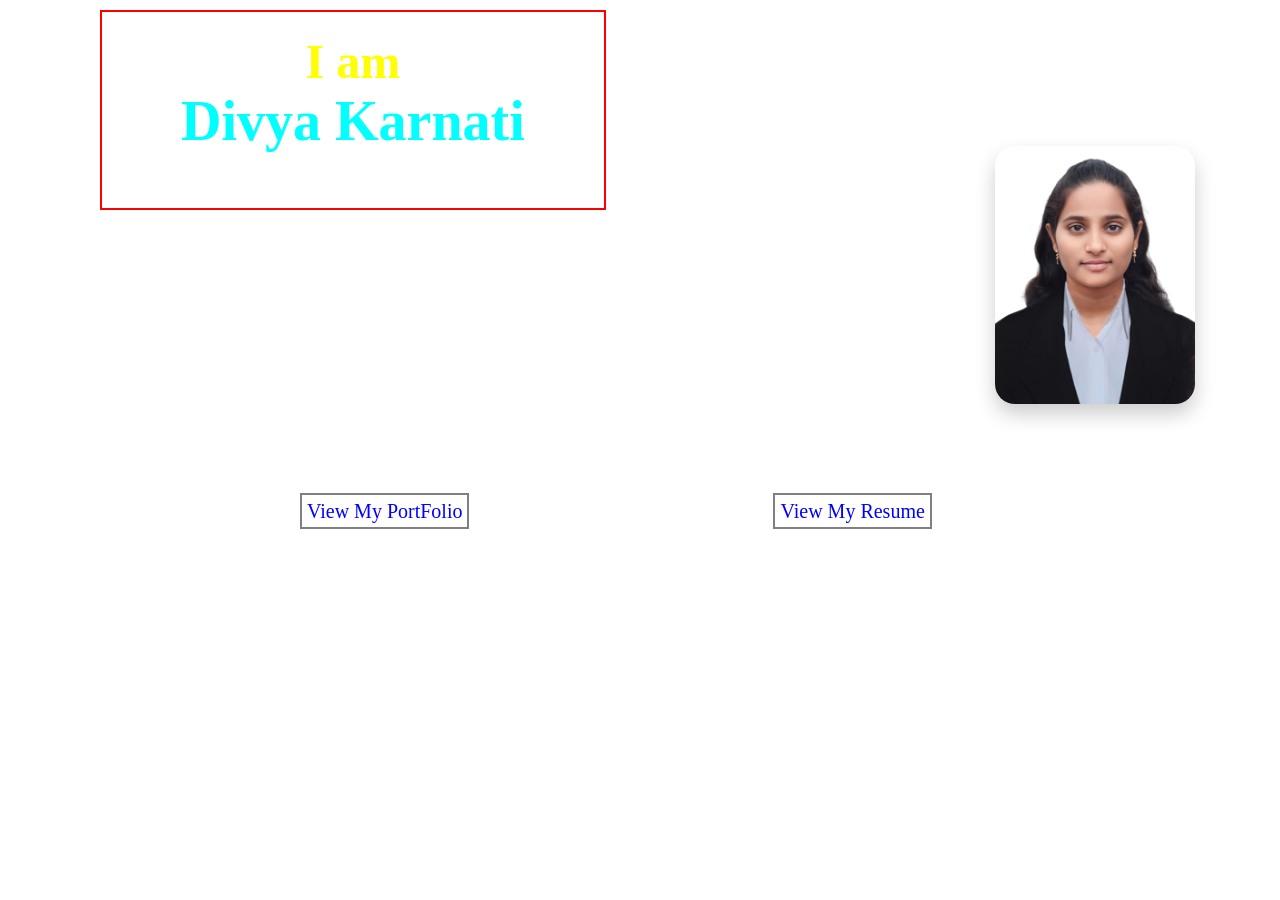
==== main.html @ 6e7d6dce "own Website" ====
<!DOCTYPE html>
<html lang="en">

<head>
    <meta charset="UTF-8">
    <meta name="viewport" content="width=device-width, initial-scale=1.0">
    <title>Divya</title>
    <link rel="stylesheet" href="./style.css">


</head>

<body>
    <div class="cont">
        <div class="main">
            <div class="content">
                <h3>Hello</h3>
                <h2>I am</h2>
                <h1>Divya Karnati</h1>
            </div>
            <div class="photo">
                <img src="./Divyapng.png" alt="">

            </div>

        </div>
        <a href="./index.html" class="link">View My PortFolio</a>
        <a href="https://drive.google.com/file/d/16wyKgaMgeMCaIEl1qpWO7ZUZpFo8KiEP/view?usp=sharing" class="link">View My Resume</a>

    </div>


</body>

</html>
---- style.css ----
* {
    margin: 0px;
    padding: 0px;
    box-sizing: border-box;
    overflow-x: hidden;
}

body {
    margin: 0px;
    padding: 0px;
    overflow: hidden;
    /* background-color: black; */
}

.maincontainer {
    width: 100vw;
    height: 100vh;
    /* border: 2px solid; */
}


/* animation */

.cont {
    width: 100vw;
    height: 100vh;
    /* background-color: black; */
    background-image: url("https://wallpaperaccess.com/full/5652006.jpg");
    background-size: cover;
    background-repeat: no-repeat;
}

.main {
    width: 100%;
    height: 500px;
    /* border: 2px solid; */
    display: flex;
    gap: 5px;
}

.content {
    width: 45%;
    height: 200px;
    text-align: center;
    margin-top: 200px;
    animation-name: am;
    animation-duration: 5s;
    animation-iteration-count: 1;
    animation-delay: 0.4s;
    overflow: hidden;
    border: 2px solid red;
    margin-top: 200px;
    margin: 100px;
}

@keyframes am {
    from {
        transform: translate(100px);
    }
}

.photo {
    width: 45%;
}

.photo>img {
    margin-top: 10px;
    margin-left: 200px;
    width: 200px;
    height: 300px;
    border-radius: 50%;
}

.content>h3 {
    color: white;
    animation-name: hello;
    animation-duration: 5s;
    animation-iteration-count: 1;
    animation-delay: 0.4s;
    overflow-y: hidden;
}

@keyframes hello {
    from {
        transform: translateY(-100px);
    }
}

.content>h2 {
    color: yellow;
    font-size: 3rem;
}

.content>h1 {
    color: aqua;
    animation-name: Divya;
    animation-duration: 5s;
    animation-iteration-count: 1;
    animation-delay: 0.4s;
}

@keyframes Divya {
    from {
        transform: translate(200px);
        overflow-y: hidden;
    }
}

.link {
    width: 100vw;
    color: blue;
    margin-left: 300px;
    border: 2px solid gray;
    padding: 5px;
}

.photo {
    display: flex;
    justify-content: center;
    align-items: center;
    margin-top: 40px;
    animation: fadeInZoom 1.5s ease-out forwards;
    transform: scale(0.8);
    opacity: 0;
}

.photo img {
    width: 200px;
    height: auto;
    border-radius: 20px;
    box-shadow: 0 10px 20px rgba(0, 0, 0, 0.2);
    transition: transform 0.4s ease, box-shadow 0.4s ease;
    animation-duration: 5s;
}

.photo:hover img {
    transform: scale(1.05) translateY(-5px);
    box-shadow: 0 15px 25px rgba(0, 0, 0, 0.4);
}

@keyframes fadeInZoom {
    0% {
        opacity: 0;
        transform: scale(0.8) translateY(20px);
    }
    100% {
        opacity: 1;
        transform: scale(1) translateY(0);
    }
}


/* navbar */

.navbar {
    width: 100%;
    height: 70px;
    /* border: 2px solid; */
    background-color: cornflowerblue;
    display: flex;
    gap: 35px;
    position: sticky;
    top: 0px;
}

a {
    text-decoration: none;
    color: white;
    font-size: 20px;
    margin-top: 20px;
    margin-left: 20px;
}

.image {
    width: 100%;
    height: 500px;
    /* border: 2px solid; */
    background-image: url(https://wallpaperaccess.com/full/3239444.jpg);
    /* background-image: url(https://img1.kienthucvui.vn/uploads/2021/12/24/hinh-anh-chiec-la-ngat-xanh-cuc-dep_034528494.jpg); */
    background-size: cover;
    display: flex;
    justify-content: center;
    align-items: center;
}

.name {
    color: white;
    text-align: center;
}

h4 {
    font-size: 1.5rem;
}

h1 {
    font-size: 3.5rem;
}

#typing {
    border-right: 2px solid black;
    white-space: nowrap;
    overflow: hidden;
    display: inline-block;
    font-size: 30px;
}

@keyframes blink {
    0%,
    50% {
        border-color: black;
    }
    50.1%,
    100% {
        border-color: transparent;
    }
}

#typing {
    animation: blink 1s step-end infinite;
}


/* about me */

.me {
    margin-top: 20px;
    margin-bottom: 0px;
    margin-left: 150px;
}

.about {
    margin-top: 0px;
    width: 100%;
    display: flex;
}

.content {
    width: 40%;
    margin-top: 10px;
    margin-left: 100px;
    /* border: 2px solid red; */
}

p,
li {
    margin: 8px;
    font-size: 20px;
    font-family: Garamond;
}

.ima {
    margin: 70px;
    width: 30%;
    height: 350px;
    /* border: 2px solid; */
    overflow-y: hidden;
}

.img {
    width: 60%;
    height: 100%;
    border-radius: 50%;
}

.ima:hover {
    padding: 30px;
    transform: scale(1.3);
}


/* skills */

.skills {
    width: 100%;
    background-color: white;
    /* box-shadow: 5px 5px 15px rgba(0, 0, 0, 0.3); */
}

.skill {
    text-align: center;
}

.line {
    width: 90px;
    height: 3px;
    border: 2px solid blue;
    margin-left: 600px;
    margin-bottom: 10px;
}

.images {
    width: 100%;
    margin: 30px;
    display: flex;
    gap: 50px;
    margin-left: 200px;
    margin-right: 100px;
    padding: 20px;
}

.simage {
    width: 150px;
    height: 150px;
    border-radius: 10px;
    background-color: #f4f4f4;
    /* box-shadow: 0 4PX 4PX rgba(0, 0, 0, 0.3), 4px 0 4px rgba(0, 0, 0, 0.2), 0 -4px 4px rgba(0, 0, 0, 0.2), -4px 0 4px rgba(0, 0, 0, 0.2); */
    box-shadow: 5px 5px 15px rgba(0, 0, 0, 0.3);
}

img {
    width: 100px;
    height: 100px;
    margin-left: 30px;
}

h3 {
    text-align: center;
}


/* workexprience */

.workexperience {
    width: 100%;
    display: flex;
    gap: 40px;
}

.work {
    font-size: 50px;
    text-align: center;
    margin-bottom: 10px;
}

.workc {
    width: 400px;
    height: 350px;
    /* border: 2px solid; */
    border-radius: 10px;
    background-color: #f4f4f4;
    box-shadow: 0 4PX 4PX rgba(0, 0, 0, 0.3), 4px 0 4px rgba(0, 0, 0, 0.2), 0 -4px 4px rgba(0, 0, 0, 0.2), -4px 0 4px rgba(0, 0, 0, 0.2);
    margin: 20px;
    margin-left: 130px;
}

.workhead {
    width: 100%;
    height: 50px;
    background-color: cornflowerblue;
    text-align: center;
}


/* projects */

.projects {
    width: 100%;
    display: flex;
    margin: 30px;
    gap: 30px;
}

.pro {
    text-align: center;
}


/* minor project */

.minor {
    width: 500px;
    height: 600px;
    /* border: 2px solid; */
    border-radius: 10px;
    background-color: #f4f4f4;
    box-shadow: 0 4PX 4PX rgba(0, 0, 0, 0.3), 4px 0 4px rgba(0, 0, 0, 0.2), 0 -4px 4px rgba(0, 0, 0, 0.2), -4px 0 4px rgba(0, 0, 0, 0.2);
    margin: 20px;
    margin-left: 30px;
}

.minor>.head {
    width: 100%;
    height: 60px;
    background-color: aquamarine;
}

.head>h4 {
    text-align: center;
    margin-left: 20px;
    margin: 10px;
}

.tools {
    margin-left: 5px;
    font-size: 20px;
    font-family: Garamond;
}


/* major project */

.major {
    width: 600px;
    height: 600px;
    /* border-radius: 15px; */
    /* border: 2px solid; */
    border-radius: 10px;
    background-color: #f4f4f4;
    box-shadow: 0 4PX 4PX rgba(0, 0, 0, 0.3), 4px 0 4px rgba(0, 0, 0, 0.2), 0 -4px 4px rgba(0, 0, 0, 0.2), -4px 0 4px rgba(0, 0, 0, 0.2);
    margin: 20px;
    margin-left: 5px;
}

.major>.head {
    width: 100%;
    height: 120px;
    background-color: aquamarine;
}

.major>h4,
b {
    margin-left: 10px;
}


/* res */

.major>.head1 {
    /* padding: 15px; */
    /* font-size: 8rem; */
    height: 60px;
}

.major>button,
.minor>button {
    margin: 10px;
    margin-left: 40%;
    background-color: aqua;
    padding: 10px;
    border-radius: 45%;
}


/* get in touch */

.get {
    width: 100%;
    /* margin: 40px; */
    background-color: royalblue;
}

.geth {
    text-align: center;
    font-size: 2rem;
}

.get>p {
    text-align: center;
}

.icons {
    width: 100%;
    height: 100px;
    display: flex;
    justify-content: center;
    align-items: center;
    gap: 50px;
}

i {
    color: white;
    font-size: 20px;
}

.mail,
.location {
    width: 300px;
    height: 80px;
    color: white;
}

.mail>i,
.location>i,
.location>p {
    color: white;
    display: flex;
    justify-content: center;
    align-items: center;
}


/* contacts */

.contact {
    width: 100%;
    height: 200px;
    border: 2px solid;
    background-color: black;
    color: white;
}

.contact>h2,
p {
    margin-top: 10px;
    text-align: center;
}

.contact-icon {
    width: 100%;
    height: 50px;
    display: flex;
    justify-content: center;
    align-items: center;
    gap: 20px;
}


/* Responsive styles for main.html */

@media (max-width: 900px) {
    .main {
        flex-direction: column;
        height: auto;
        align-items: center;
    }
    .content,
    .photo {
        width: 90%;
        margin: 0 auto;
        text-align: center;
    }
    .photo>img {
        width: 90vw;
        height: auto;
        max-width: 350px;
        margin-top: 20px;
    }
    .content {
        margin-top: 40px;
    }
    .link {
        margin-left: 0;
        display: block;
        width: 80vw;
        margin: 10px auto;
        text-align: center;
    }
}

@media (max-width: 600px) {
    .main {
        flex-direction: column;
        height: auto;
        gap: 0;
    }
    .content,
    .photo {
        width: 100%;
        margin: 0 auto;
        text-align: center;
    }
    .photo>img {
        width: 90vw;
        height: auto;
        max-width: 220px;
        margin-top: 10px;
    }
    .content {
        margin-top: 20px;
    }
    .content>h1 {
        font-size: 2rem;
    }
    .content>h2 {
        font-size: 1.5rem;
    }
    .link {
        margin-left: 0;
        display: block;
        width: 90vw;
        margin: 8px auto;
        text-align: center;
        font-size: 1rem;
        padding: 8px;
    }
    .cont {
        padding: 10px 0;
    }
}


/* Responsive styles for index.html */

@media (max-width: 400px) {
    .about {
        flex-direction: column;
        align-items: center;
    }
    .content,
    .ima {
        width: 90% !important;
        margin: 0 auto !important;
        text-align: center;
    }
    .ima {
        margin-top: 20px;
        height: auto;
        max-width: 350px;
    }
    .img {
        width: 100%;
        height: auto;
        max-width: 350px;
    }
    .images {
        flex-wrap: wrap;
        gap: 20px;
        margin-left: 0;
        margin-right: 0;
        justify-content: center;
    }
    .workexperience,
    .projects {
        flex-direction: column;
        align-items: center;
        gap: 20px;
    }
    .workc {
        width: 100%;
        margin: 0px;
    }
    .minor,
    .major {
        width: 95% !important;
        margin-left: 0 !important;
        margin-right: 0 !important;
        height: auto;
    }
    .icons {
        flex-direction: column;
        gap: 10px;
        height: auto;
    }
    .mail,
    .location {
        width: 90vw;
        margin: 0 auto;
        text-align: center;
    }
}

@media (max-width: 600px) {
    .navbar {
        flex-direction: column;
        height: auto;
        gap: 0;
        align-items: flex-start;
    }
    .navbar a {
        margin: 10px 0 0 10px;
        font-size: 1rem;
    }
    .image {
        height: 250px;
    }
    .name h1 {
        font-size: 2rem;
    }
    .about {
        flex-direction: column;
        align-items: center;
    }
    .content,
    .ima {
        width: 100% !important;
        margin: 0 auto !important;
        text-align: center;
    }
    .ima {
        margin-top: 10px;
        height: auto;
        max-width: 220px;
    }
    .img {
        width: 100%;
        height: auto;
        max-width: 220px;
    }
    .images {
        flex-wrap: wrap;
        gap: 10px;
        margin-left: 0;
        margin-right: 0;
        justify-content: center;
    }
    .simage {
        width: 150px;
        height: 200px;
    }
    .workexperience,
    .projects {
        flex-direction: column;
        align-items: center;
        gap: 10px;
    }
    .minor,
    .major {
        width: 100% !important;
        margin-left: 0 !important;
        margin-right: 0 !important;
        height: auto;
    }
    .geth {
        font-size: 1.2rem;
    }
    .icons {
        flex-direction: column;
        gap: 5px;
        height: auto;
    }
    .mail,
    .location {
        width: 95vw;
        margin: 0 auto;
        text-align: center;
        font-size: 0.9rem;
    }
    .contact {
        height: auto;
        padding: 10px 0;
    }
    .contact-icon {
        flex-direction: column;
        gap: 5px;
    }
}
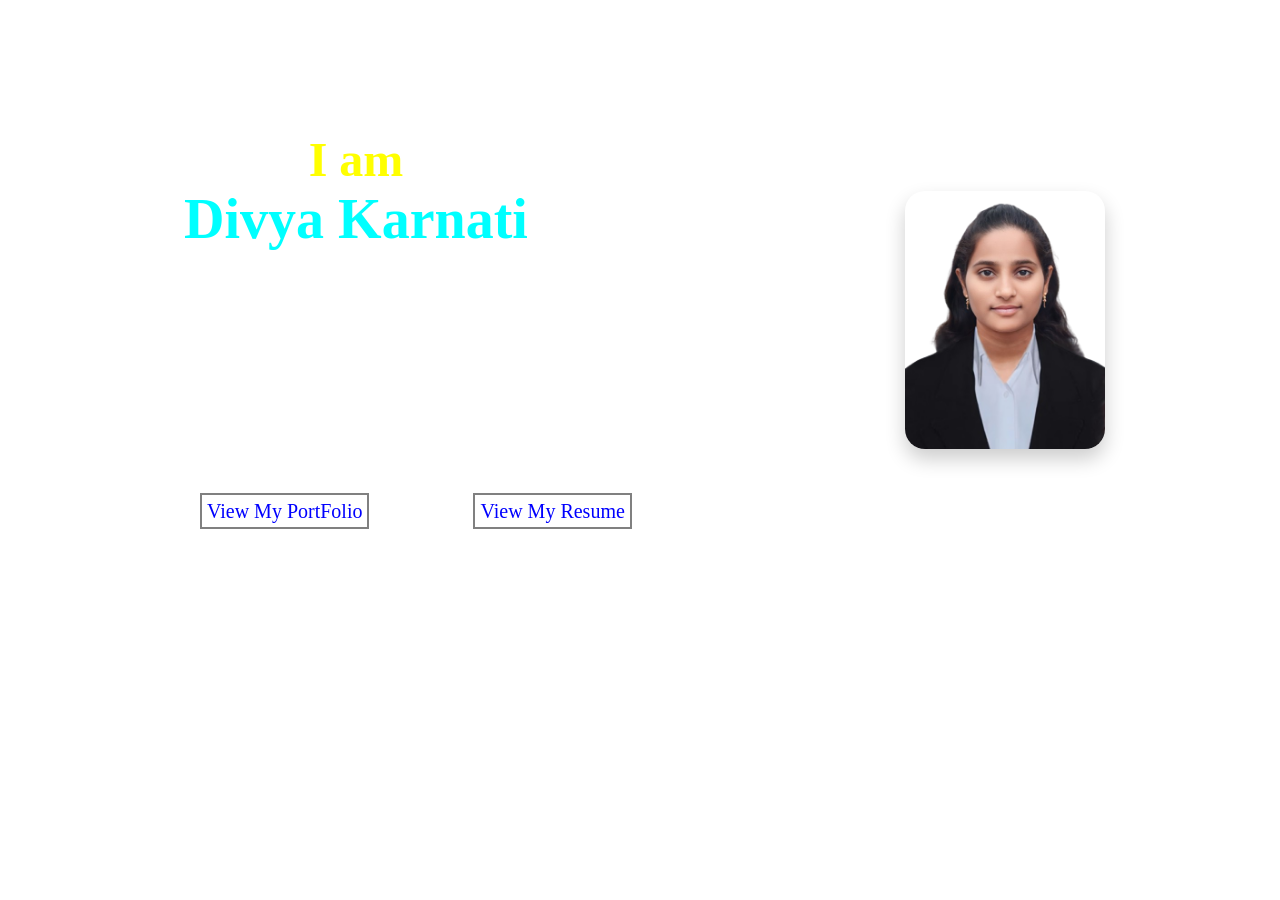
==== commit ec776e2f: "portfolio" ====
--- a/main.html
+++ b/main.html
@@ -12,6 +12,8 @@
 
 <body>
     <div class="cont">
+        <div class="empty"></div>
+
         <div class="main">
             <div class="content">
                 <h3>Hello</h3>
@@ -20,12 +22,10 @@
             </div>
             <div class="photo">
                 <img src="./Divyapng.png" alt="">
-
             </div>
-
         </div>
         <a href="./index.html" class="link">View My PortFolio</a>
-        <a href="https://drive.google.com/file/d/16wyKgaMgeMCaIEl1qpWO7ZUZpFo8KiEP/view?usp=sharing" class="link">View My Resume</a>
+        <a class="link link2" href="https://drive.google.com/file/d/16wyKgaMgeMCaIEl1qpWO7ZUZpFo8KiEP/view?usp=sharing">View My Resume</a>
 
     </div>
 
--- a/style.css
+++ b/style.css
@@ -32,25 +32,28 @@
 
 .main {
     width: 100%;
-    height: 500px;
+    height: 400px;
     /* border: 2px solid; */
     display: flex;
     gap: 5px;
+}
+
+.empty {
+    width: 100%;
+    height: 100px;
 }
 
 .content {
     width: 45%;
-    height: 200px;
-    text-align: center;
-    margin-top: 200px;
+    height: 300px;
+    text-align: center;
+    margin-top: 150px;
     animation-name: am;
     animation-duration: 5s;
     animation-iteration-count: 1;
     animation-delay: 0.4s;
     overflow: hidden;
-    border: 2px solid red;
-    margin-top: 200px;
-    margin: 100px;
+    /* border: 2px solid red; */
 }
 
 @keyframes am {
@@ -64,7 +67,7 @@
 }
 
 .photo>img {
-    margin-top: 10px;
+    margin-top: 0px;
     margin-left: 200px;
     width: 200px;
     height: 300px;
@@ -109,9 +112,14 @@
 .link {
     width: 100vw;
     color: blue;
-    margin-left: 300px;
+    margin-top: 20px;
+    margin-left: 200px;
     border: 2px solid gray;
     padding: 5px;
+}
+
+.link2 {
+    margin-left: 100px;
 }
 
 .photo {
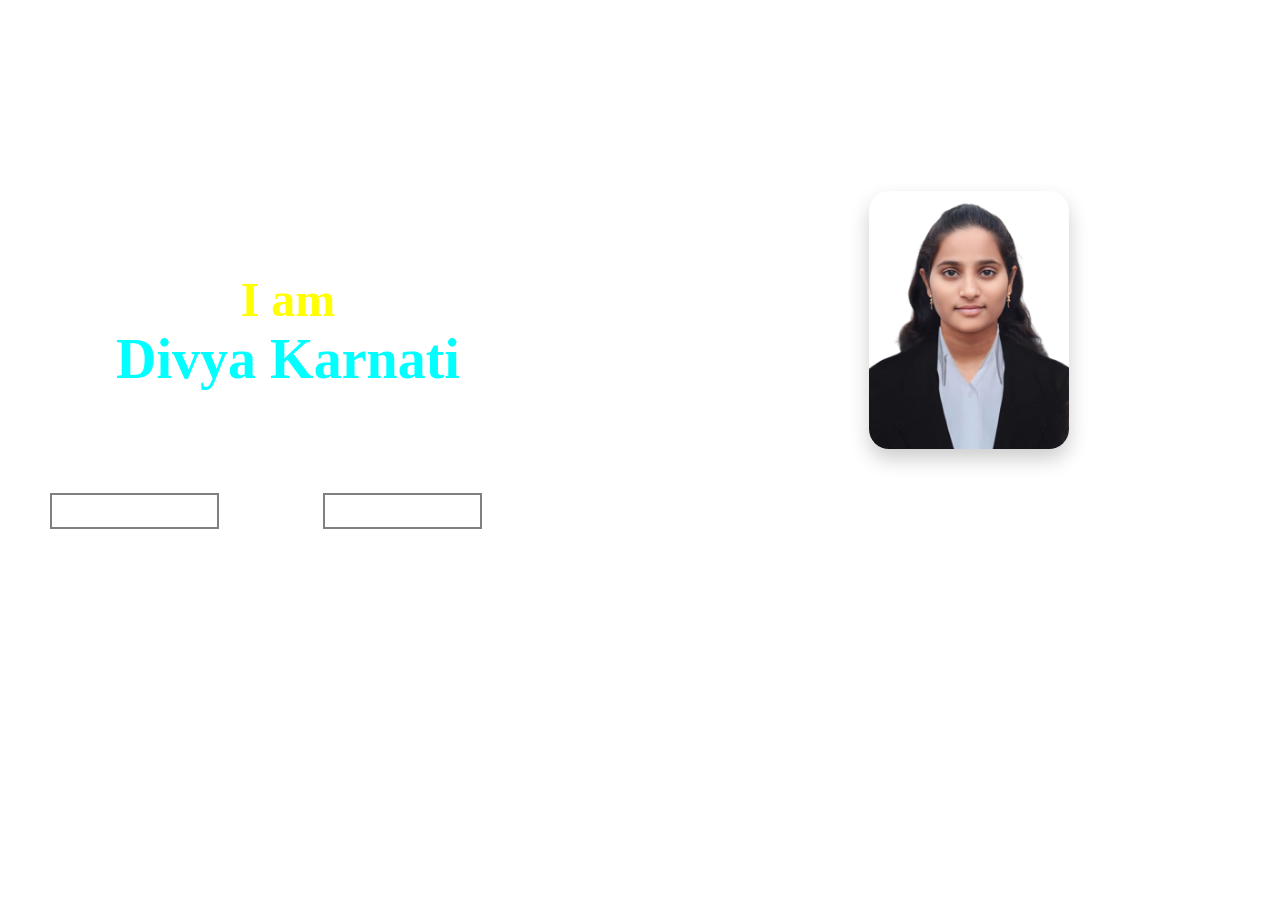
==== commit 0f1d517b: "updated" ====
--- a/main.html
+++ b/main.html
@@ -25,7 +25,7 @@
             </div>
         </div>
         <a href="./index.html" class="link">View My PortFolio</a>
-        <a class="link link2" href="https://drive.google.com/file/d/16wyKgaMgeMCaIEl1qpWO7ZUZpFo8KiEP/view?usp=sharing">View My Resume</a>
+        <a class="link link2" href="https://drive.google.com/file/d/13RfoyacAwluSvC34MBDEim0bRRbGEwoy/view?usp=sharing">View My Resume</a>
 
     </div>
 
--- a/style.css
+++ b/style.css
@@ -45,7 +45,7 @@
 
 .content {
     width: 45%;
-    height: 300px;
+    height: 200px;
     text-align: center;
     margin-top: 150px;
     animation-name: am;
@@ -111,9 +111,9 @@
 
 .link {
     width: 100vw;
-    color: blue;
-    margin-top: 20px;
-    margin-left: 200px;
+    color: white;
+    /* margin-top: 10px; */
+    margin-left: 50px;
     border: 2px solid gray;
     padding: 5px;
 }
@@ -230,136 +230,286 @@
 
 /* about me */
 
-.me {
-    margin-top: 20px;
-    margin-bottom: 0px;
-    margin-left: 150px;
-}
-
-.about {
-    margin-top: 0px;
-    width: 100%;
-    display: flex;
-}
-
-.content {
-    width: 40%;
-    margin-top: 10px;
-    margin-left: 100px;
-    /* border: 2px solid red; */
-}
-
-p,
-li {
-    margin: 8px;
-    font-size: 20px;
-    font-family: Garamond;
-}
-
-.ima {
-    margin: 70px;
-    width: 30%;
-    height: 350px;
-    /* border: 2px solid; */
-    overflow-y: hidden;
-}
-
-.img {
-    width: 60%;
-    height: 100%;
+
+/* ====== About Me Section ====== */
+
+.about-section {
+    padding: 80px 20px;
+    background: #f9fafc;
+    color: #333;
+    text-align: center;
+}
+
+.section-title {
+    font-size: 2.5rem;
+    font-weight: 700;
+    margin-bottom: 50px;
+    position: relative;
+}
+
+.section-title::after {
+    content: "";
+    display: block;
+    width: 80px;
+    height: 3px;
+    background: #007bff;
+    margin: 10px auto 0;
+    border-radius: 2px;
+}
+
+.about-content {
+    display: flex;
+    justify-content: center;
+    align-items: center;
+    flex-wrap: wrap;
+    gap: 40px;
+}
+
+.profile-img {
+    width: 180px;
+    height: 180px;
     border-radius: 50%;
-}
-
-.ima:hover {
-    padding: 30px;
-    transform: scale(1.3);
+    object-fit: cover;
+    box-shadow: 0 4px 15px rgba(0, 0, 0, 0.1);
+    transition: transform 0.3s ease;
+}
+
+.profile-img:hover {
+    transform: scale(1.05);
+}
+
+.about-text {
+    max-width: 600px;
+    text-align: left;
+}
+
+.about-text h3 {
+    font-size: 1.8rem;
+    color: #222;
+    margin-bottom: 20px;
+}
+
+.about-text p {
+    line-height: 1.7;
+    font-size: 1rem;
+    margin-bottom: 15px;
+}
+
+.about-info p {
+    margin: 8px 0;
+}
+
+.about-text a {
+    color: #007bff;
+    text-decoration: none;
+}
+
+.about-text a:hover {
+    text-decoration: underline;
+}
+
+.highlight {
+    color: #007bff;
+    font-weight: 600;
+}
+
+
+/* Responsive Design */
+
+@media (max-width: 768px) {
+    .about-content {
+        flex-direction: column;
+        text-align: center;
+    }
+    .about-text {
+        text-align: center;
+    }
 }
 
 
 /* skills */
 
+
+/* ===== Skills Section ===== */
+
 .skills {
     width: 100%;
-    background-color: white;
-    /* box-shadow: 5px 5px 15px rgba(0, 0, 0, 0.3); */
+    background-color: #fff;
+    padding: 80px 20px;
+    text-align: center;
 }
 
 .skill {
-    text-align: center;
+    font-size: 2.5rem;
+    font-weight: 700;
+    color: #222;
 }
 
 .line {
     width: 90px;
     height: 3px;
-    border: 2px solid blue;
-    margin-left: 600px;
-    margin-bottom: 10px;
+    border: none;
+    background-color: #007bff;
+    margin: 10px auto 40px;
+    border-radius: 2px;
 }
 
 .images {
-    width: 100%;
-    margin: 30px;
-    display: flex;
-    gap: 50px;
-    margin-left: 200px;
-    margin-right: 100px;
-    padding: 20px;
+    height: 200px;
+    display: flex;
+    justify-content: center;
+    flex-wrap: wrap;
+    gap: 40px;
 }
 
 .simage {
     width: 150px;
     height: 150px;
-    border-radius: 10px;
+    border-radius: 15px;
     background-color: #f4f4f4;
-    /* box-shadow: 0 4PX 4PX rgba(0, 0, 0, 0.3), 4px 0 4px rgba(0, 0, 0, 0.2), 0 -4px 4px rgba(0, 0, 0, 0.2), -4px 0 4px rgba(0, 0, 0, 0.2); */
-    box-shadow: 5px 5px 15px rgba(0, 0, 0, 0.3);
-}
-
-img {
-    width: 100px;
-    height: 100px;
-    margin-left: 30px;
-}
-
-h3 {
+    box-shadow: 5px 5px 15px rgba(0, 0, 0, 0.2);
+    transition: transform 0.3s ease, box-shadow 0.3s ease;
+    display: flex;
+    flex-direction: column;
+    align-items: center;
+    justify-content: center;
+}
+
+.simage:hover {
+    transform: scale(1.05);
+    box-shadow: 0 8px 20px rgba(0, 0, 0, 0.3);
+}
+
+.simage img {
+    width: 80px;
+    height: 80px;
+    margin-bottom: 10px;
+    object-fit: contain;
+}
+
+.simage h3 {
+    font-size: 1.1rem;
+    color: #333;
+}
+
+
+/* Responsive */
+
+@media (max-width: 768px) {
+    .images {
+        flex-direction: row;
+        flex-wrap: wrap;
+        gap: 20px;
+    }
+    .simage {
+        width: 120px;
+        height: 120px;
+    }
+    .simage img {
+        width: 60px;
+        height: 60px;
+    }
+    .skill {
+        font-size: 2rem;
+    }
+}
+
+
+/* workexprience */
+
+
+/* ===== Work Experience Section ===== */
+
+.workexperience-section {
+    width: 100%;
+    background-color: #fff;
+    padding: 80px 20px;
     text-align: center;
 }
 
-
-/* workexprience */
+.work {
+    font-size: 2.5rem;
+    font-weight: 700;
+    color: #222;
+    margin-bottom: 10px;
+}
+
+.line {
+    width: 90px;
+    height: 3px;
+    border: none;
+    background-color: #007bff;
+    margin: 10px auto 40px;
+    border-radius: 2px;
+}
 
 .workexperience {
-    width: 100%;
-    display: flex;
+    display: flex;
+    justify-content: center;
+    flex-wrap: wrap;
     gap: 40px;
 }
 
-.work {
-    font-size: 50px;
-    text-align: center;
+.work-card {
+    width: 400px;
+    background-color: #f4f4f4;
+    border-radius: 12px;
+    box-shadow: 0 5px 15px rgba(0, 0, 0, 0.2);
+    overflow: hidden;
+    transition: transform 0.3s ease, box-shadow 0.3s ease;
+}
+
+.work-card:hover {
+    transform: translateY(-5px);
+    box-shadow: 0 8px 25px rgba(0, 0, 0, 0.25);
+}
+
+.workhead {
+    background-color: cornflowerblue;
+    color: #fff;
+    padding: 12px 0;
+    font-size: 1.2rem;
+}
+
+.contentwork {
+    padding: 20px;
+    text-align: left;
+}
+
+.contentwork p {
     margin-bottom: 10px;
-}
-
-.workc {
-    width: 400px;
-    height: 350px;
-    /* border: 2px solid; */
-    border-radius: 10px;
-    background-color: #f4f4f4;
-    box-shadow: 0 4PX 4PX rgba(0, 0, 0, 0.3), 4px 0 4px rgba(0, 0, 0, 0.2), 0 -4px 4px rgba(0, 0, 0, 0.2), -4px 0 4px rgba(0, 0, 0, 0.2);
-    margin: 20px;
-    margin-left: 130px;
-}
-
-.workhead {
-    width: 100%;
-    height: 50px;
-    background-color: cornflowerblue;
-    text-align: center;
-}
-
-
-/* projects */
+    color: #333;
+    line-height: 1.6;
+}
+
+.contentwork ul {
+    padding-left: 20px;
+    margin: 10px 0;
+}
+
+.contentwork li {
+    margin-bottom: 6px;
+    color: #444;
+}
+
+
+/* Responsive Design */
+
+@media (max-width: 768px) {
+    .workexperience {
+        flex-direction: column;
+        align-items: center;
+    }
+    .work-card {
+        width: 90%;
+    }
+    .work {
+        font-size: 2rem;
+    }
+}
+
+
+/* === PROJECT SECTION CLEAN LAYOUT === */
 
 .projects {
     width: 100%;
@@ -430,6 +580,28 @@
     margin-left: 10px;
 }
 
+.major,
+.minor>p {
+    margin-left: 12px;
+    text-align: justify;
+    font-size: 18px;
+    margin-right: 12px;
+}
+
+.minor>.tools {
+    margin: 8px;
+    margin-left: 12px;
+    margin-right: 12px;
+}
+
+.major>li,
+h4,
+b {
+    margin: 8px;
+    margin-left: 12px;
+    margin-right: 12px;
+}
+
 
 /* res */
 
@@ -441,11 +613,23 @@
 
 .major>button,
 .minor>button {
-    margin: 10px;
-    margin-left: 40%;
-    background-color: aqua;
-    padding: 10px;
-    border-radius: 45%;
+    display: block;
+    margin: 20px auto 0;
+    background-color: #007bff;
+    padding: 10px 20px;
+    border: none;
+    border-radius: 25px;
+    cursor: pointer;
+    transition: background-color 0.3s ease;
+}
+
+
+/* Responsive */
+
+@media (max-width: 768px) {
+    .project-card {
+        width: 100%;
+    }
 }
 
 
